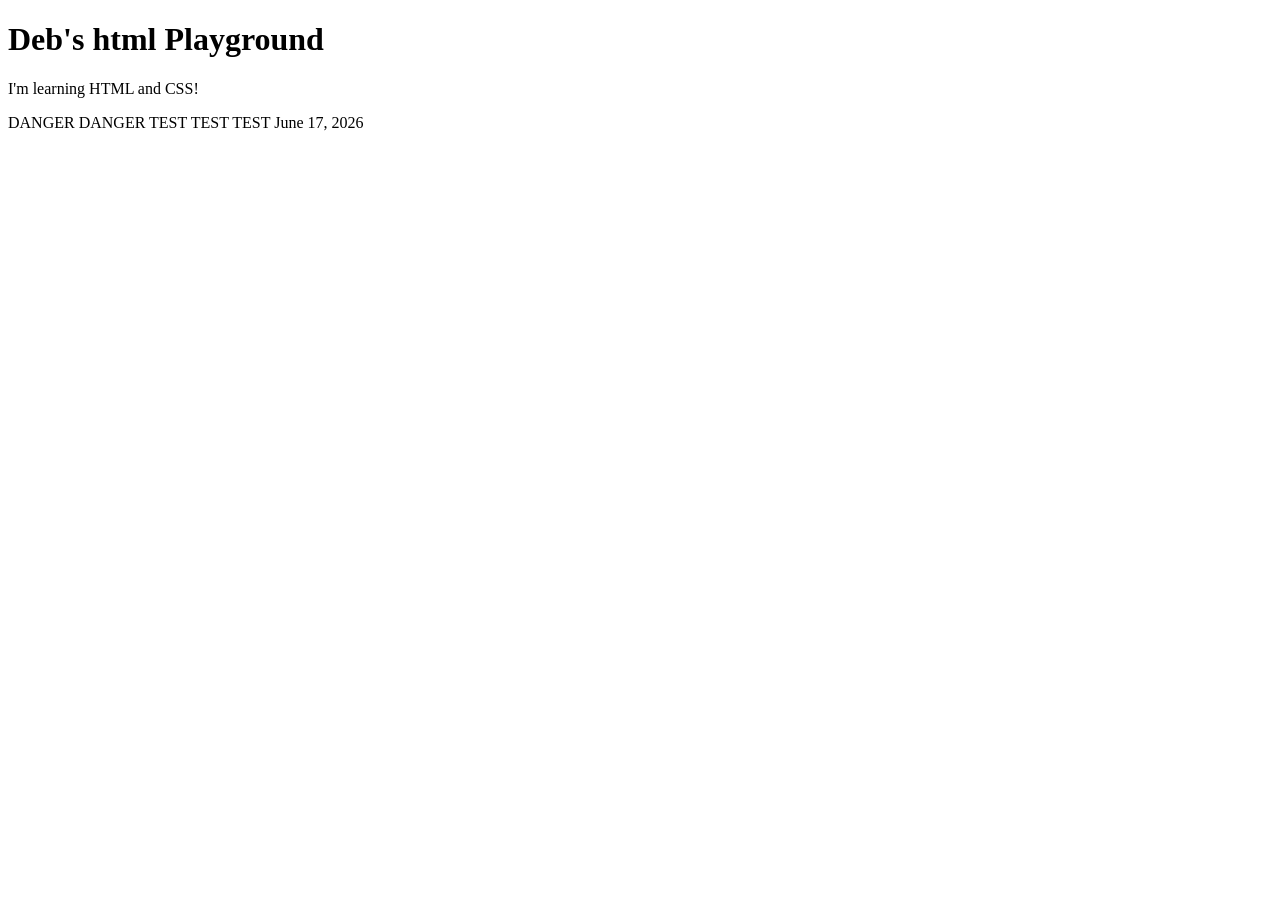
==== Playground with external css 2.html @ fa204d24 "Add files via upload" ====
<!DOCTYPE html>
<html lang="en">
<head>
	<meta charset="UTF-8" />
	<title>Deb's HTML Playground</title>
	<link rel="stylesheet" href="css/style.css">
</head>
<body>
<body>

<h1>Deb's html Playground</h1>

<div class="box">
    <p>I'm learning HTML and CSS!</p>
</div>
<div class="warning">
	<p>DANGER DANGER TEST TEST TEST
		June 17, 2026
	</p>
</div>
</body>	
</body>
</html>
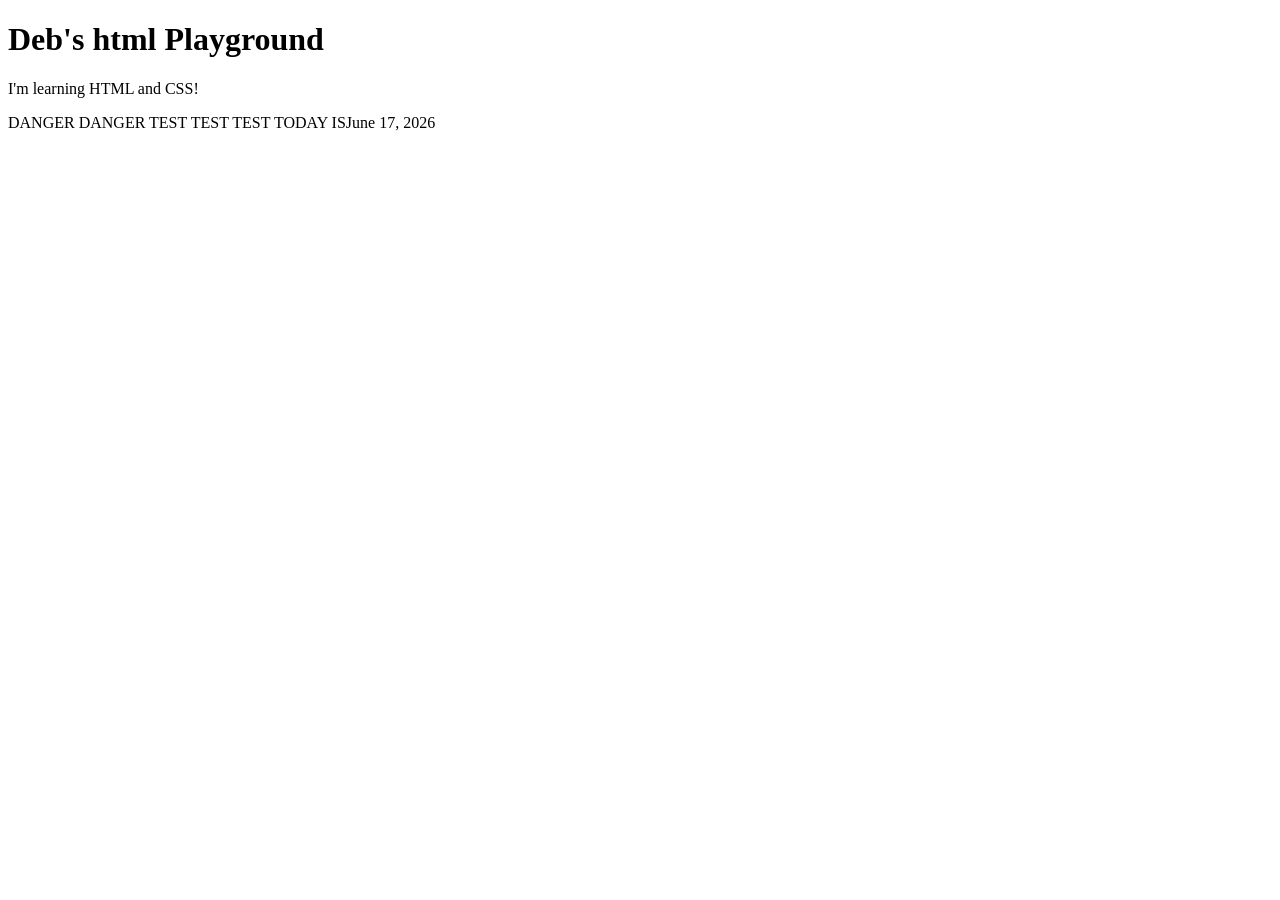
==== commit 6bcc1ca3: "TODAY IS" ====
--- a/Playground with external css 2.html
+++ b/Playground with external css 2.html
@@ -15,7 +15,7 @@
 </div>
 <div class="warning">
 	<p>DANGER DANGER TEST TEST TEST
-		June 17, 2026
+		TODAY ISJune 17, 2026
 	</p>
 </div>
 </body>	
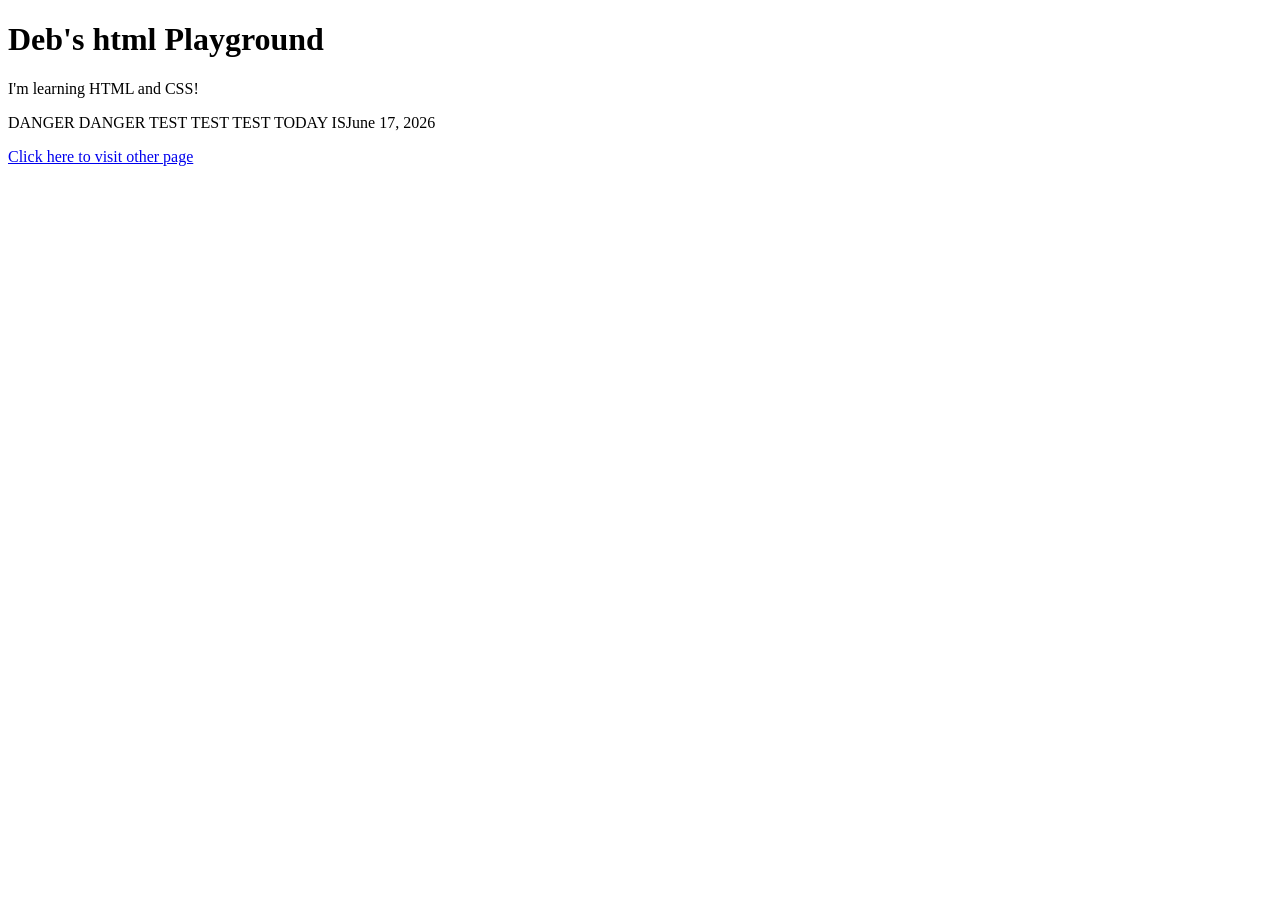
==== commit 9e6f5c18: "links to other pages" ====
--- a/Playground with external css 2.html
+++ b/Playground with external css 2.html
@@ -18,6 +18,7 @@
 		TODAY ISJune 17, 2026
 	</p>
 </div>
+<a href="index.html">Click here to visit other page</a>
 </body>	
 </body>
 </html>
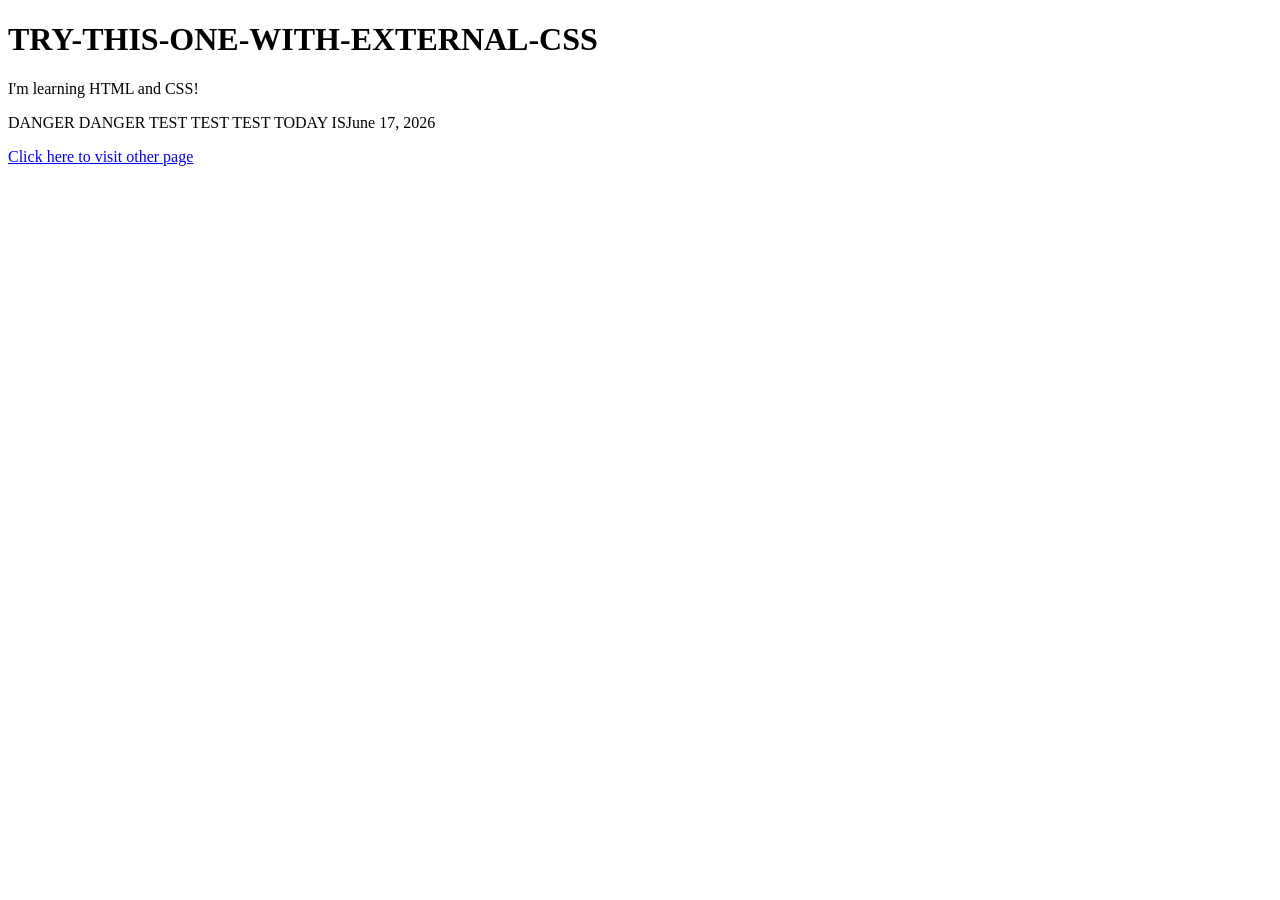
==== commit f7e5a1c6: "Again with the titles" ====
--- a/Playground with external css 2.html
+++ b/Playground with external css 2.html
@@ -2,13 +2,13 @@
 <html lang="en">
 <head>
 	<meta charset="UTF-8" />
-	<title>Deb's HTML Playground</title>
+	<title>TRY-THIS-ONE-WITH-EXTERNAL-CSS</title>
 	<link rel="stylesheet" href="css/style.css">
 </head>
 <body>
 <body>
 
-<h1>Deb's html Playground</h1>
+<h1>TRY-THIS-ONE-WITH-EXTERNAL-CSS</h1>
 
 <div class="box">
     <p>I'm learning HTML and CSS!</p>
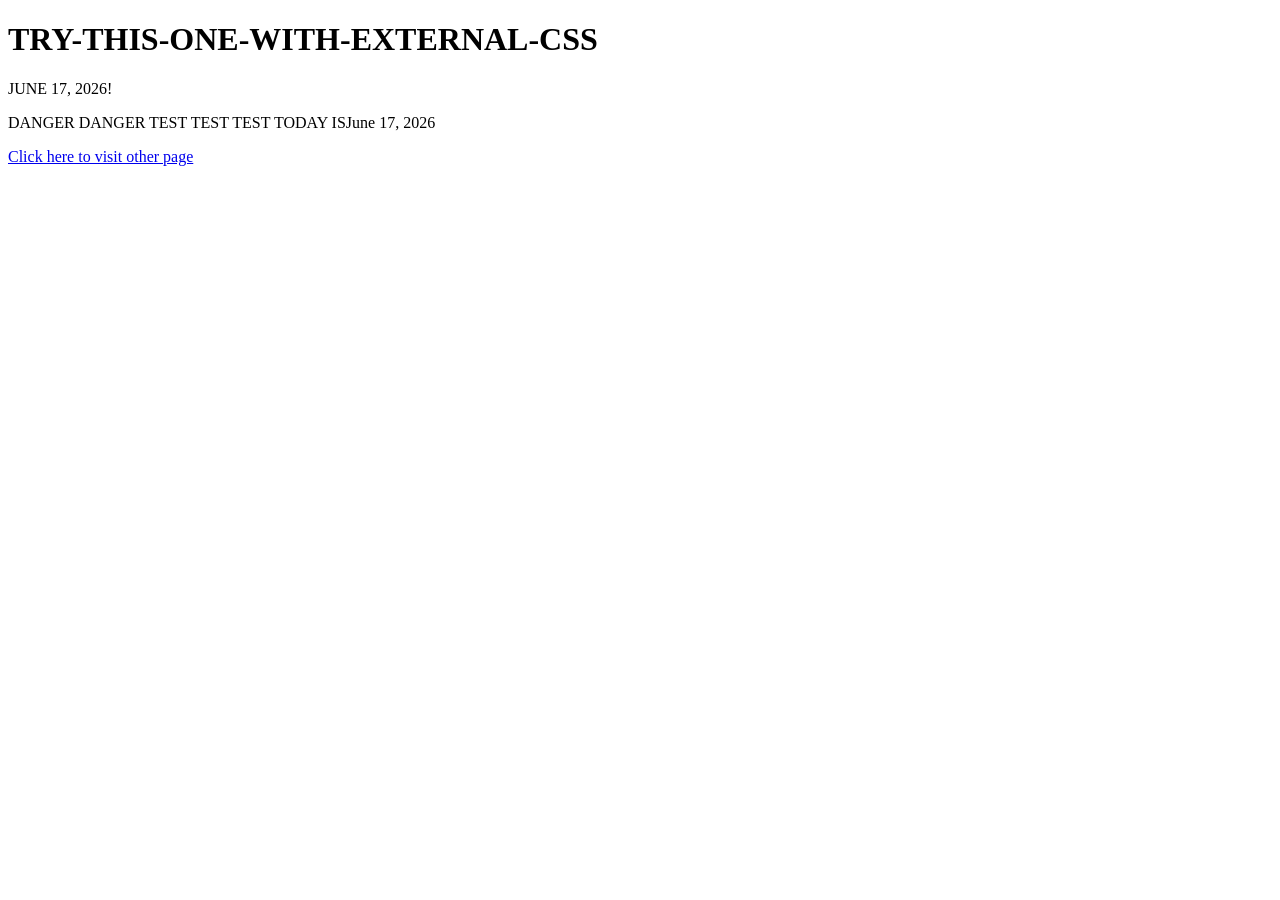
==== commit 96a1c5dc: "DATE ADDED: June 17, 2026" ====
--- a/Playground with external css 2.html
+++ b/Playground with external css 2.html
@@ -11,7 +11,7 @@
 <h1>TRY-THIS-ONE-WITH-EXTERNAL-CSS</h1>
 
 <div class="box">
-    <p>I'm learning HTML and CSS!</p>
+    <p>JUNE 17, 2026!</p>
 </div>
 <div class="warning">
 	<p>DANGER DANGER TEST TEST TEST
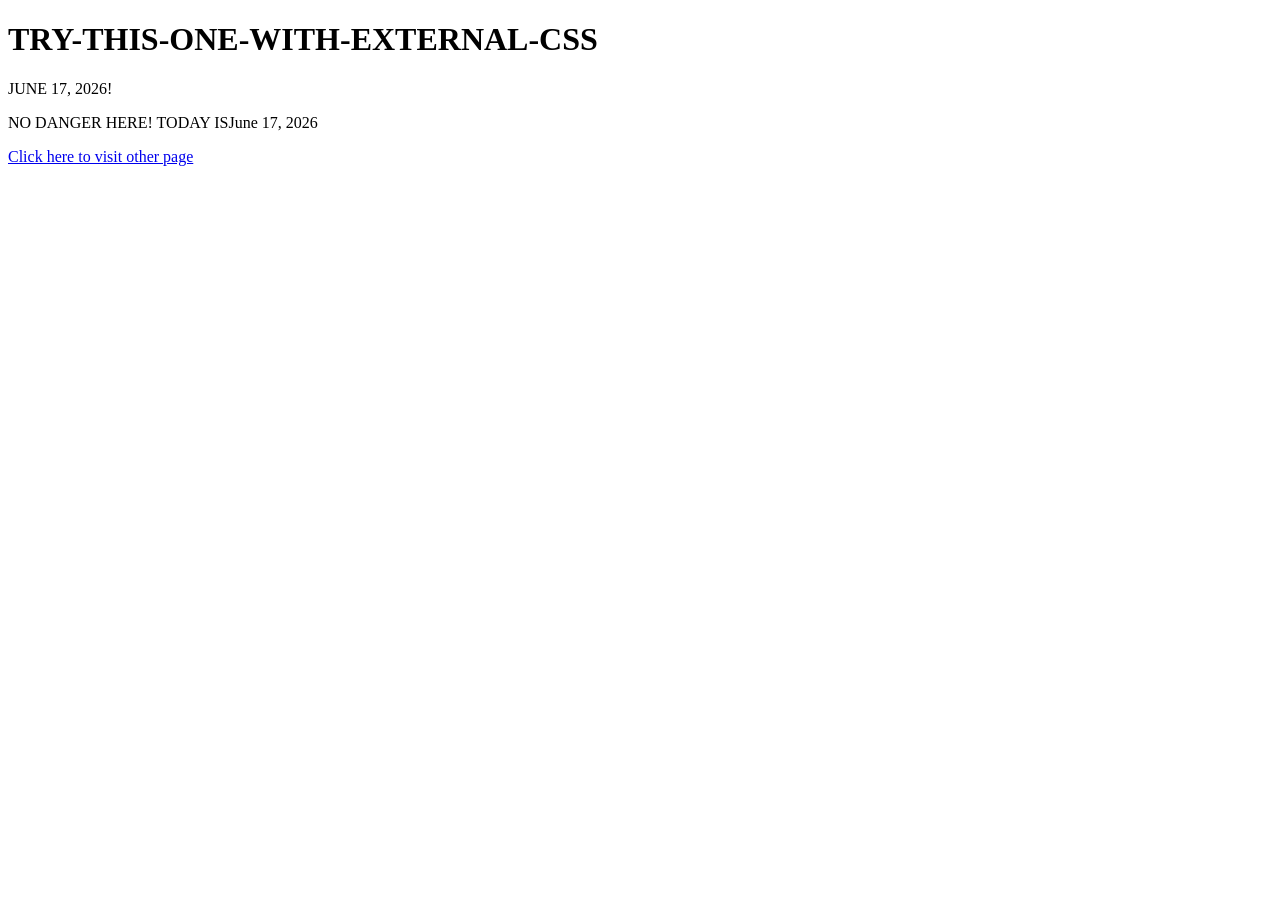
==== commit 75f7e2d1: "no danger here" ====
--- a/Playground with external css 2.html
+++ b/Playground with external css 2.html
@@ -14,7 +14,7 @@
     <p>JUNE 17, 2026!</p>
 </div>
 <div class="warning">
-	<p>DANGER DANGER TEST TEST TEST
+	<p>NO DANGER HERE!
 		TODAY ISJune 17, 2026
 	</p>
 </div>
